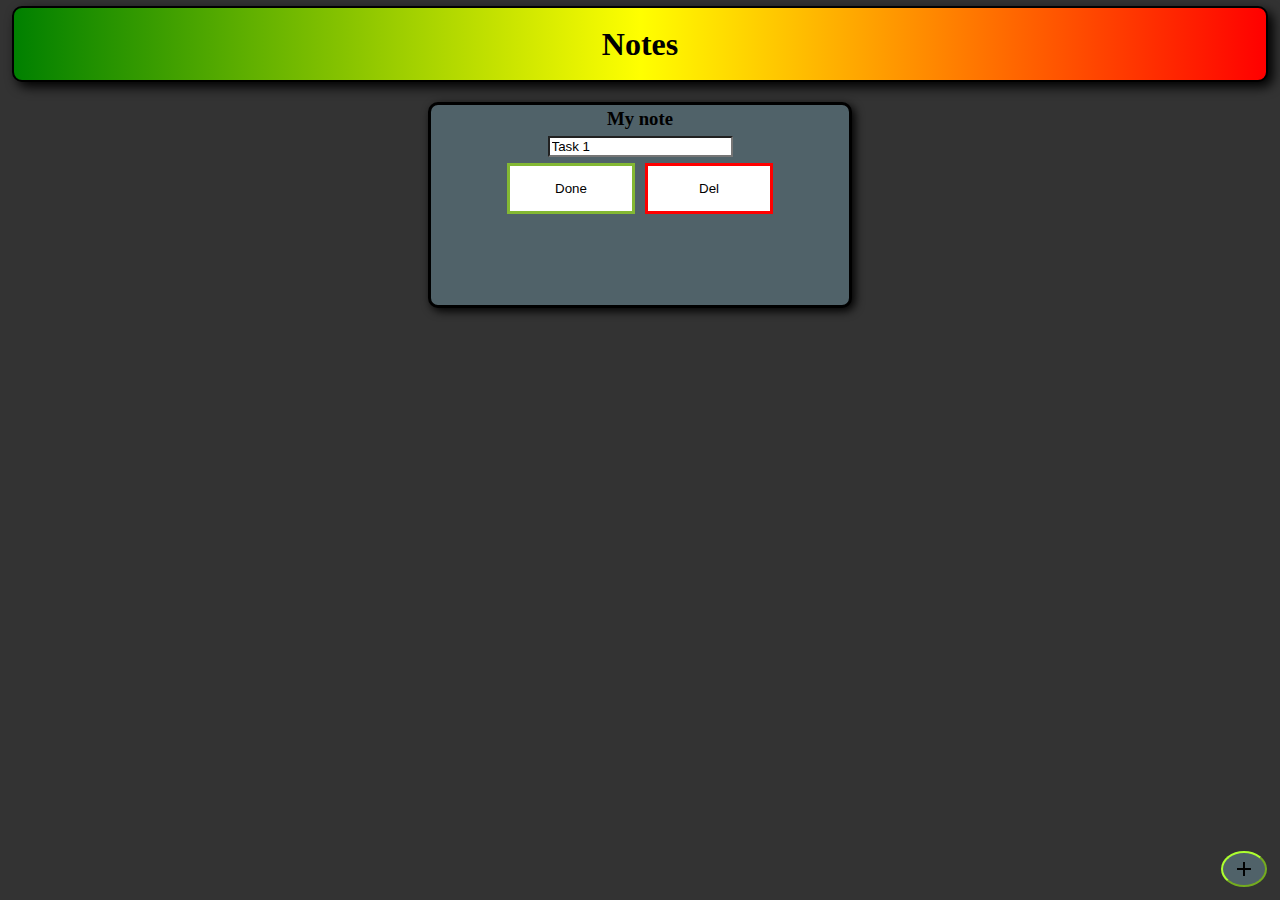
==== Notes.html @ f7f8045a "design update" ====
<!DOCTYPE html>
<html lang="eng">
    <head>
        <meta name="viewport" content="width=device-width, initial-scale=1">
        <title>Notes</title>
        <link href='Styles.css' rel="stylesheet">
        <link href="https://fonts.googleapis.com/icon?family=Material+Icons" rel="stylesheet">
        <script src="main.js"></script>
    </head>
    <body>
        <div>
            <h1 class="heading">Notes</h1>
        </div>
        <div class="menu">
            <h3>My note</h3>
            <form method="get" class="task">
                <input type="text" name="task" id="task" value="Task 1"><br>
                <input type="submit" id="submit" value="Done">
                <input type="submit" id="del" value="Del">
            </form>
        </div>
        <button id="add"><i class="material-icons">add</i></button>
    </body>
</html>
---- Styles.css ----
*{
    margin: 3px;
    background-color: #333333;
}

.heading{
    height: 8vh;
    line-height: 8vh;
    text-align: center;
    border: 2px solid #000000;
    border-radius: 10px;
    background-image: linear-gradient(to right,green, yellow, red);
    box-shadow: 5px 5px 12px;
}

.menu{
    margin: 20px auto;
    width: 33%;
    height: 200px;
    border: solid;
    border-radius: 10px;
    text-align: center;
    background-color: rgb(80, 98, 105);
    box-shadow: 3px 3px 10px;
}

input{
    background-color: #ffff;
}

form, h3{
    background-color: rgb(80, 98, 105);
}

#submit{
    width: 10vw;
    height: 4vw;
    border: solid;
    border-color: rgb(131, 184, 51);
}

#submit:hover{
    color: white;
    background-color: rgb(131, 184, 51);
}

#del{
    width: 10vw;
    height: 4vw;
    border: solid;
    border-color: red;
}

#del:hover{
    color: white;
    background-color: red;
}

#add{
    border-color: greenyellow;
    background-color: rgb(80, 98, 105);
    position: fixed;
    bottom: 10px;
    right: 10px;
    border-radius: 50%;
}
.material-icons{
    background-color: rgb(80, 98, 105);
}

#add:hover{
    box-shadow: 4px 4px 12px #000000;
}
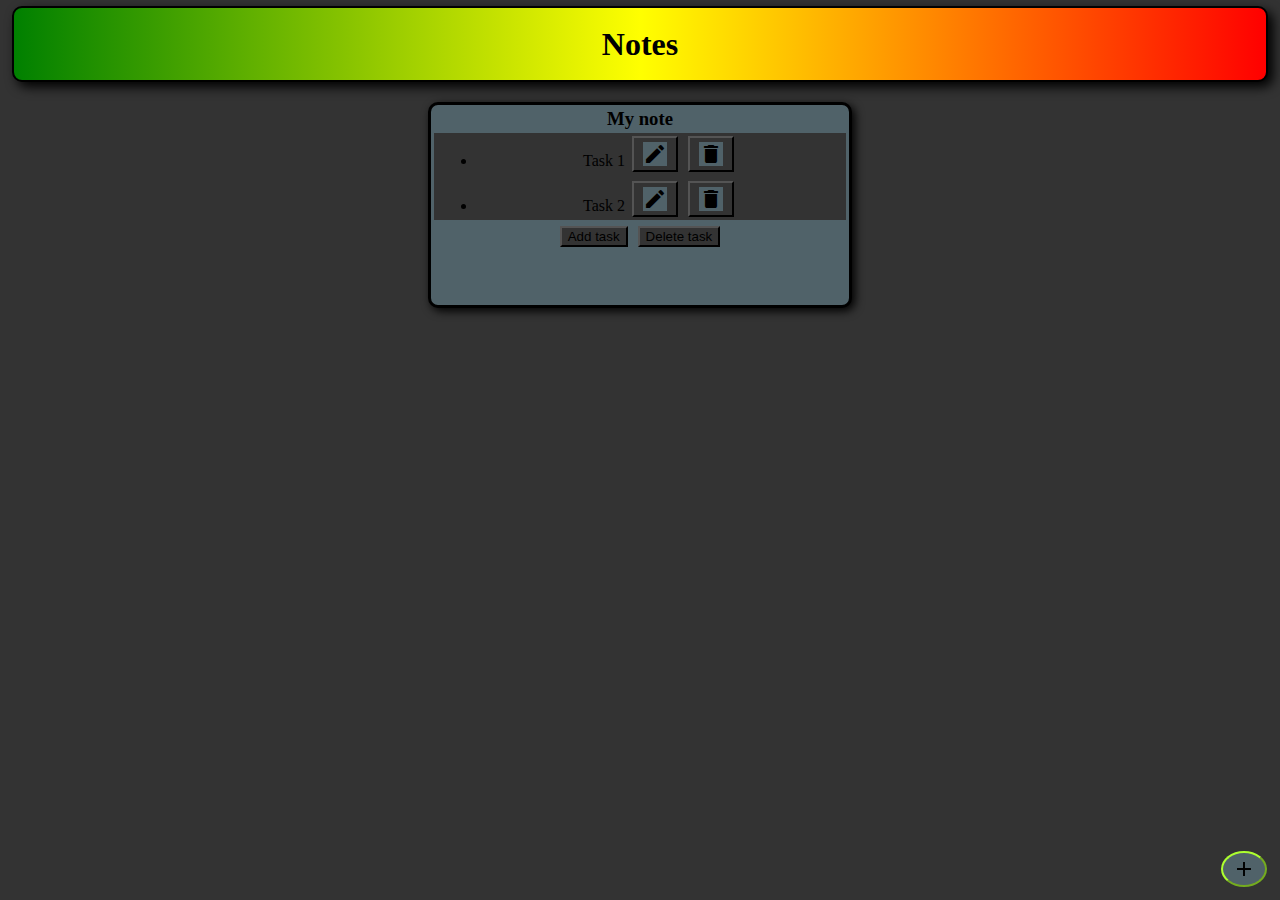
==== commit 8cbfbfcf: "." ====
--- a/Notes.html
+++ b/Notes.html
@@ -13,11 +13,12 @@
         </div>
         <div class="menu">
             <h3>My note</h3>
-            <form method="get" class="task">
-                <input type="text" name="task" id="task" value="Task 1"><br>
-                <input type="submit" id="submit" value="Done">
-                <input type="submit" id="del" value="Del">
-            </form>
+            <ul>
+                <li>Task 1 <button><i class="material-icons">edit</i></button> <button><i class="material-icons">delete</i></button></li>
+                <li>Task 2 <button><i class="material-icons">edit</i></button> <button><i class="material-icons">delete</i></button></li>
+            </ul>
+            <button>Add task</button>
+            <button>Delete task</button>
         </div>
         <button id="add"><i class="material-icons">add</i></button>
     </body>
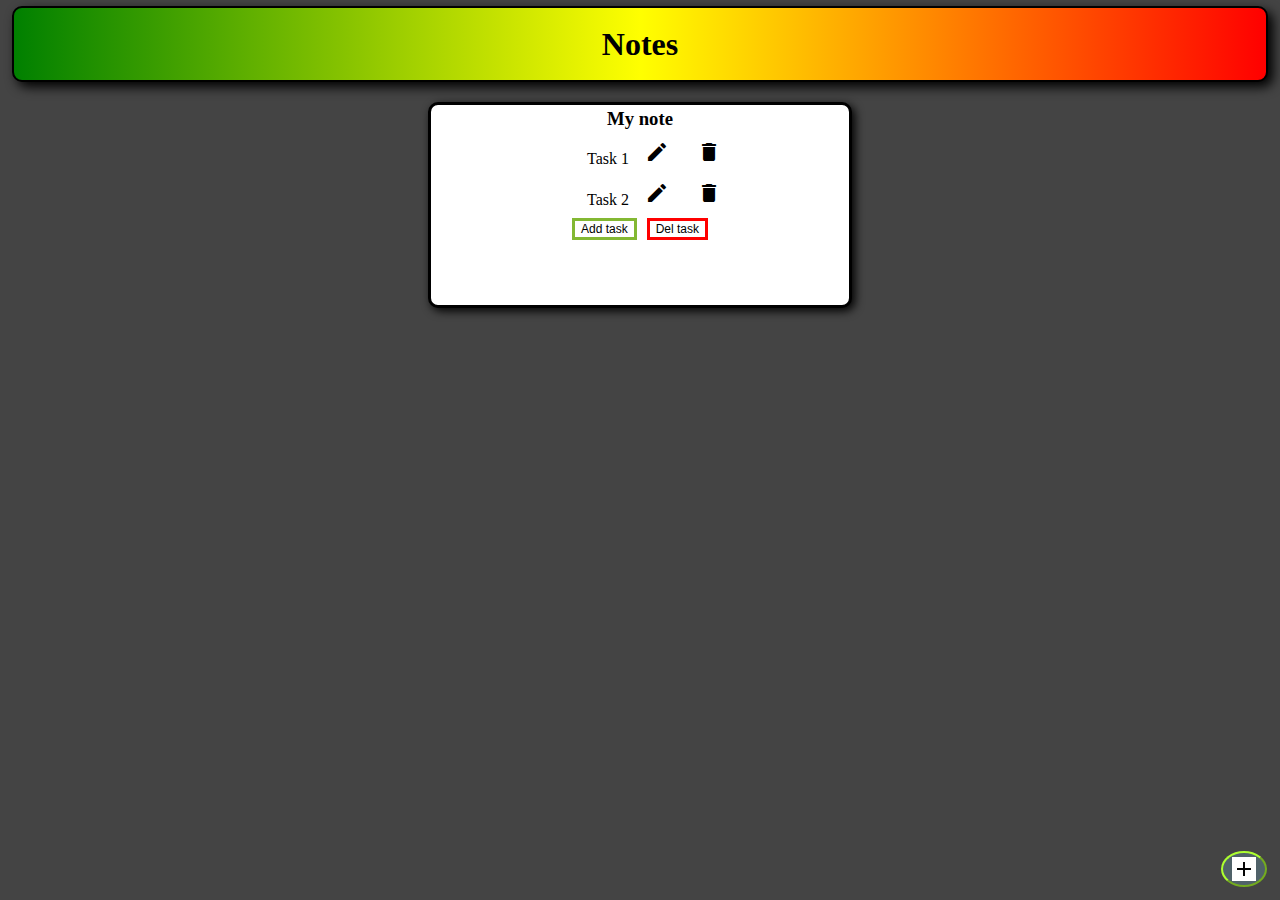
==== commit c9a4b2fe: "." ====
--- a/Notes.html
+++ b/Notes.html
@@ -14,11 +14,13 @@
         <div class="menu">
             <h3>My note</h3>
             <ul>
-                <li>Task 1 <button><i class="material-icons">edit</i></button> <button><i class="material-icons">delete</i></button></li>
-                <li>Task 2 <button><i class="material-icons">edit</i></button> <button><i class="material-icons">delete</i></button></li>
+                <li>Task 1 <button id="edit"><i class="material-icons">edit</i></button> <button id="trash"><i class="material-icons">delete</i></button></li>
+                <li>Task 2 <button id="edit"><i class="material-icons">edit</i></button> <button id="trash"><i class="material-icons">delete</i></button></li>
             </ul>
-            <button>Add task</button>
-            <button>Delete task</button>
+            <div class="btns">
+                <button class="addtsk">Add task</button>
+                <button class="deltsk">Del task</button>
+            </div>
         </div>
         <button id="add"><i class="material-icons">add</i></button>
     </body>
--- a/Styles.css
+++ b/Styles.css
@@ -1,6 +1,6 @@
 *{
     margin: 3px;
-    background-color: #333333;
+    background-color: #444444;
 }
 
 .heading{
@@ -20,7 +20,7 @@
     border: solid;
     border-radius: 10px;
     text-align: center;
-    background-color: rgb(80, 98, 105);
+    background-color: #ffffff;
     box-shadow: 3px 3px 10px;
 }
 
@@ -28,32 +28,54 @@
     background-color: #ffff;
 }
 
-form, h3{
-    background-color: rgb(80, 98, 105);
+ul,li, h3{
+    background-color: #ffffff;
 }
 
-#submit{
-    width: 10vw;
-    height: 4vw;
-    border: solid;
-    border-color: rgb(131, 184, 51);
+ul{
+    list-style-type: none;
 }
 
-#submit:hover{
+.btns{
+    background-color: #ffffff;
+}
+
+.addtsk{
+    border: solid;
+    font-size: 12px;
+    border-color: rgb(131, 184, 51);
+    background-color: #ffffff;
+}
+
+.addtsk:hover{
     color: white;
     background-color: rgb(131, 184, 51);
 }
 
-#del{
-    width: 10vw;
-    height: 4vw;
+.deltsk{
     border: solid;
+    font-size: 12px;
     border-color: red;
+    background-color: #ffffff;
 }
 
-#del:hover{
+.deltsk:hover{
     color: white;
     background-color: red;
+}
+
+#edit{
+    border: none;
+    background-color: #ffffff;
+}
+
+#trash{
+    border: none;
+    background-color: #ffffff;
+}
+
+.material-icons{
+    background-color: #ffffff;
 }
 
 #add{
@@ -64,9 +86,6 @@
     right: 10px;
     border-radius: 50%;
 }
-.material-icons{
-    background-color: rgb(80, 98, 105);
-}
 
 #add:hover{
     box-shadow: 4px 4px 12px #000000;
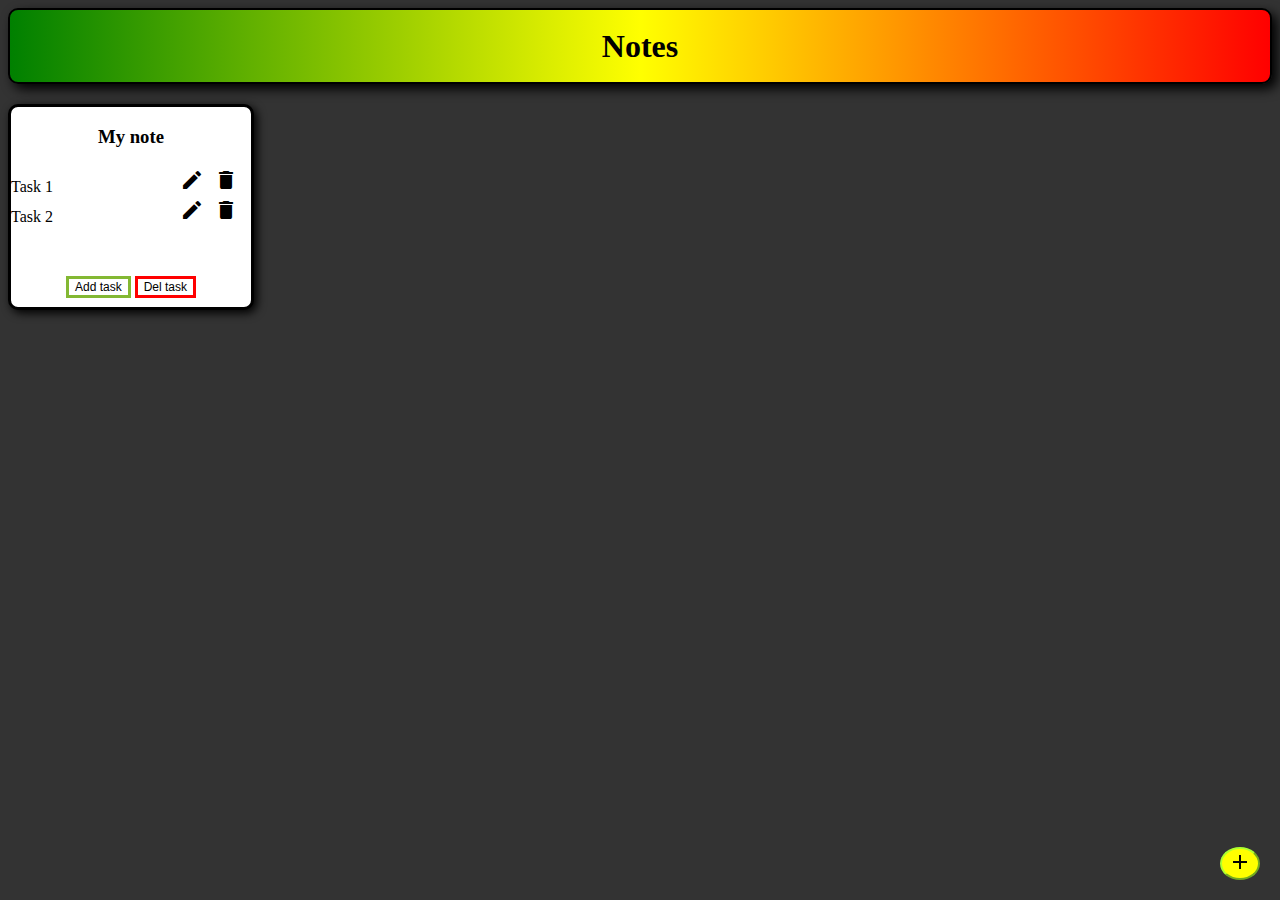
==== commit 2f5510ce: "added javascript" ====
--- a/Notes.html
+++ b/Notes.html
@@ -11,8 +11,8 @@
         <div>
             <h1 class="heading">Notes</h1>
         </div>
-        <div class="menu">
-            <h3>My note</h3>
+        <div class="menu_1" id="menu_1">
+            <h3 id=".">My note</h3>
             <ul>
                 <li>Task 1 <button id="edit"><i class="material-icons">edit</i></button> <button id="trash"><i class="material-icons">delete</i></button></li>
                 <li>Task 2 <button id="edit"><i class="material-icons">edit</i></button> <button id="trash"><i class="material-icons">delete</i></button></li>
@@ -22,6 +22,17 @@
                 <button class="deltsk">Del task</button>
             </div>
         </div>
-        <button id="add"><i class="material-icons">add</i></button>
+        <div class="menu_2" id="menu_2">
+            <h3 id="2">My note 2</h3>
+            <ul>
+                <li>Task 1 <button id="edit"><i class="material-icons">edit</i></button> <button id="trash"><i class="material-icons">delete</i></button></li>
+                <li>Task 2 <button id="edit"><i class="material-icons">edit</i></button> <button id="trash"><i class="material-icons">delete</i></button></li>
+            </ul>
+            <div class="btns">
+                <button class="addtsk">Add task</button>
+                <button class="deltsk">Del task</button>
+            </div>
+        </div>
+        <button id="add" onclick="add()"><i class="material-icons">add</i></button>
     </body>
 </html>--- a/Styles.css
+++ b/Styles.css
@@ -1,9 +1,9 @@
-*{
-    margin: 3px;
-    background-color: #444444;
+html{
+    background-color: #333333;
 }
 
 .heading{
+    margin: 0;
     height: 8vh;
     line-height: 8vh;
     text-align: center;
@@ -13,9 +13,22 @@
     box-shadow: 5px 5px 12px;
 }
 
-.menu{
-    margin: 20px auto;
-    width: 33%;
+.menu_1{
+    display: inline-block;
+    margin-top: 20px;
+    width: 240px;
+    height: 200px;
+    border: solid;
+    border-radius: 10px;
+    text-align: center;
+    background-color: #ffffff;
+    box-shadow: 3px 3px 10px;
+}
+
+.menu_2{
+    display: none;
+    margin-top: 20px;
+    width: 240px;
     height: 200px;
     border: solid;
     border-radius: 10px;
@@ -28,15 +41,19 @@
     background-color: #ffff;
 }
 
-ul,li, h3{
-    background-color: #ffffff;
+ul{
+    list-style-type: none;
+    margin: 0;
+    padding: 0;
 }
 
-ul{
-    list-style-type: none;
+li{
+    text-align: left;
 }
 
 .btns{
+    position: relative;
+    top: 50px;
     background-color: #ffffff;
 }
 
@@ -48,6 +65,7 @@
 }
 
 .addtsk:hover{
+    transform: scale(1.1);
     color: white;
     background-color: rgb(131, 184, 51);
 }
@@ -60,33 +78,54 @@
 }
 
 .deltsk:hover{
+    transform: scale(1.1);
     color: white;
     background-color: red;
 }
 
 #edit{
+    position: relative;
+    left: 50%;
+    margin: 0;
+    padding: 0;
+    height: 30px;
+    width: 30px;
     border: none;
     background-color: #ffffff;
 }
 
+#edit:hover{
+    color: rgb(155, 155, 51);
+    transform: scale(1.08);
+}
+
 #trash{
+    position: relative;
+    left: 50%;
+    margin: 0;
+    padding: 0;
+    height: 30px;
+    width: 30px;
     border: none;
     background-color: #ffffff;
 }
 
-.material-icons{
-    background-color: #ffffff;
+#trash:hover{
+    color:red;
+    transform: scale(1.08);
 }
 
 #add{
     border-color: greenyellow;
-    background-color: rgb(80, 98, 105);
+    background-color: rgb(255, 255, 0);
     position: fixed;
-    bottom: 10px;
-    right: 10px;
+    bottom: 20px;
+    right: 20px;
     border-radius: 50%;
 }
 
 #add:hover{
+    background-color: rgb(0,255,0);
+    transform: scale(1.2);
     box-shadow: 4px 4px 12px #000000;
 }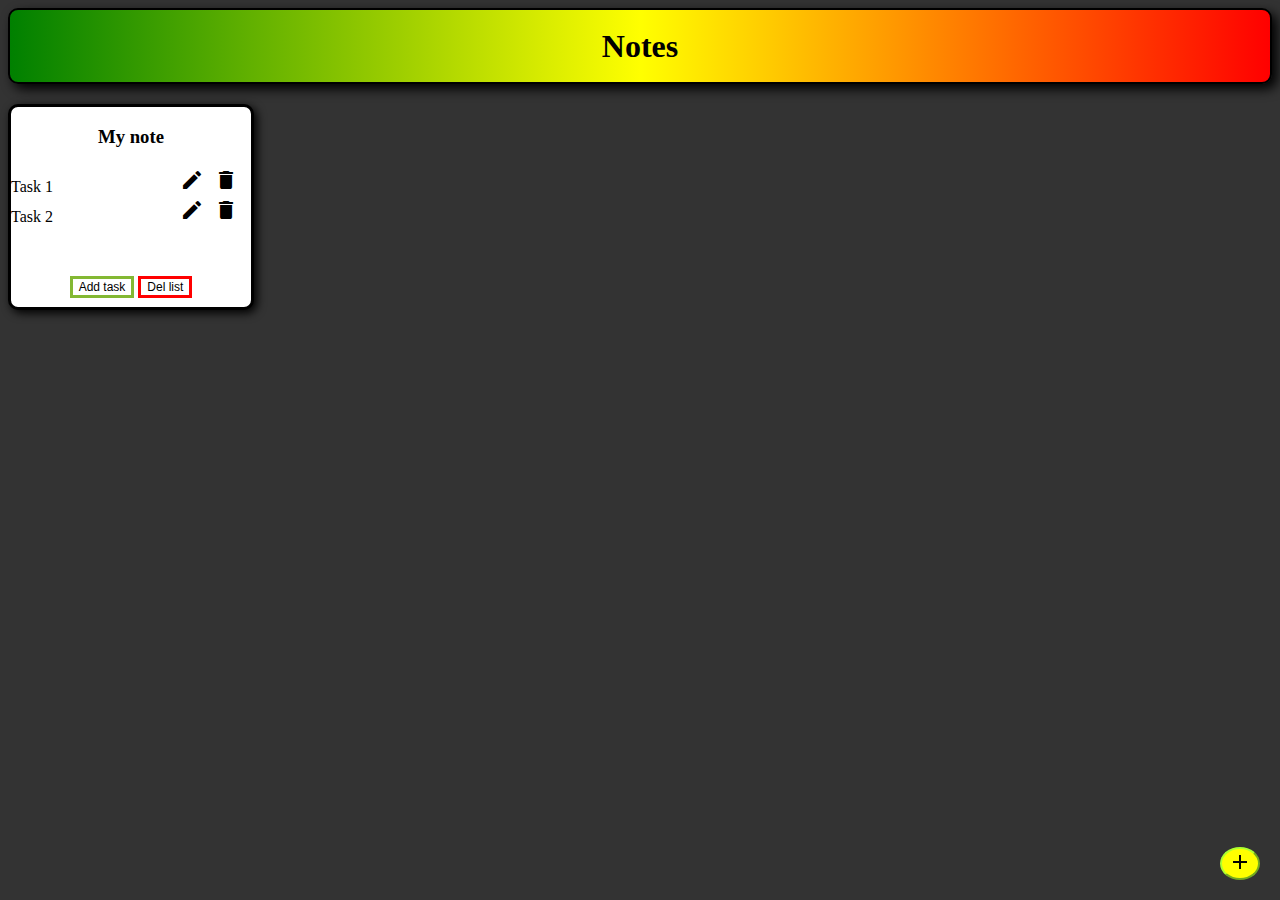
==== commit aeb93d99: "del" ====
--- a/Notes.html
+++ b/Notes.html
@@ -19,7 +19,7 @@
             </ul>
             <div class="btns">
                 <button class="addtsk">Add task</button>
-                <button class="deltsk">Del task</button>
+                <button class="deltsk" onclick="del()">Del list</button>
             </div>
         </div>
         <div class="menu_2" id="menu_2">
@@ -30,7 +30,7 @@
             </ul>
             <div class="btns">
                 <button class="addtsk">Add task</button>
-                <button class="deltsk">Del task</button>
+                <button class="deltsk" onclick="del()">Del list</button>
             </div>
         </div>
         <button id="add" onclick="add()"><i class="material-icons">add</i></button>
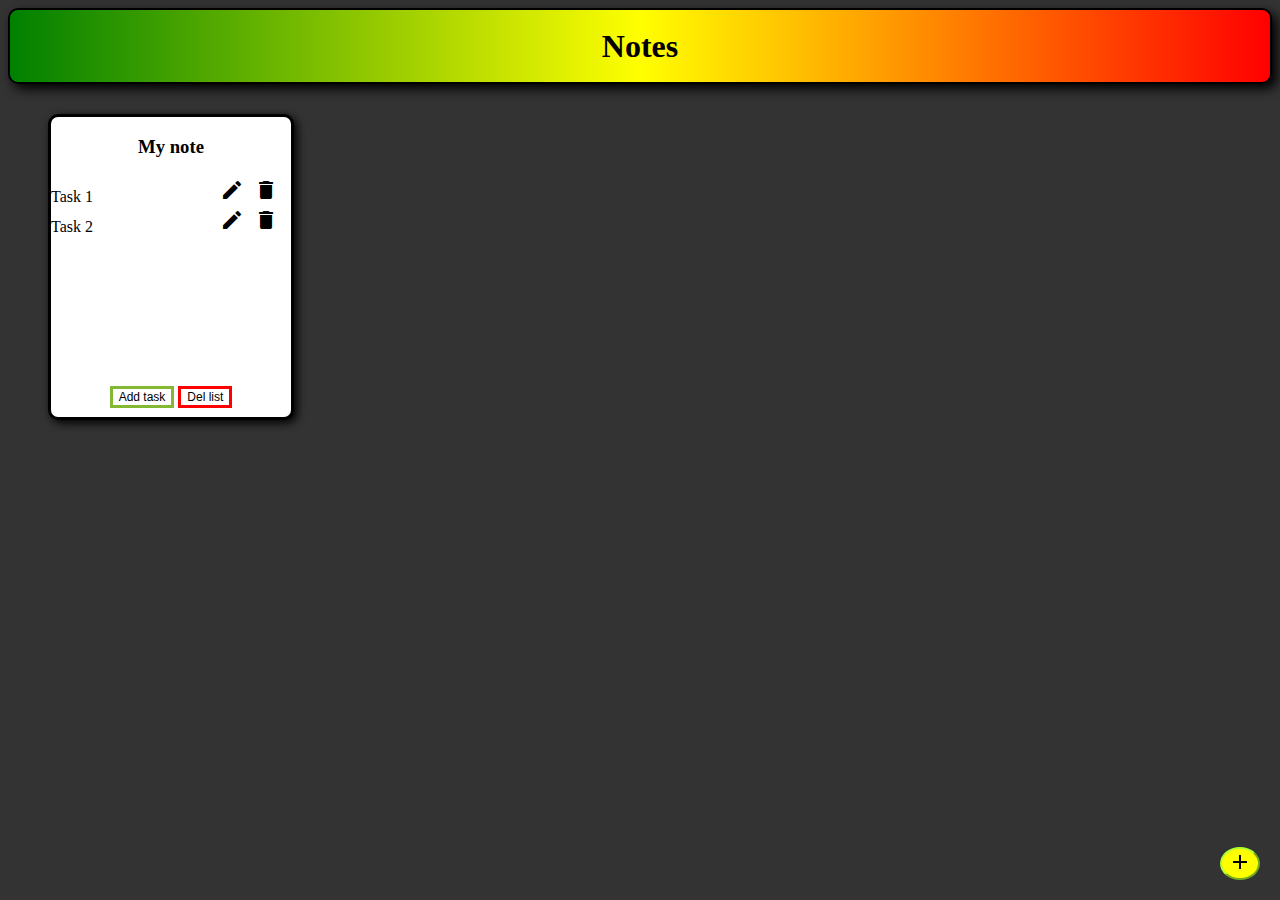
==== commit efe157e4: "." ====
--- a/Notes.html
+++ b/Notes.html
@@ -19,7 +19,7 @@
             </ul>
             <div class="btns">
                 <button class="addtsk">Add task</button>
-                <button class="deltsk" onclick="del()">Del list</button>
+                <button class="deltsk">Del list</button>
             </div>
         </div>
         <div class="menu_2" id="menu_2">
@@ -33,6 +33,7 @@
                 <button class="deltsk" onclick="del()">Del list</button>
             </div>
         </div>
+        </div>
         <button id="add" onclick="add()"><i class="material-icons">add</i></button>
     </body>
 </html>--- a/Styles.css
+++ b/Styles.css
@@ -15,9 +15,10 @@
 
 .menu_1{
     display: inline-block;
-    margin-top: 20px;
+    margin-top: 30px;
+    margin-left: 40px;
     width: 240px;
-    height: 200px;
+    height: 300px;
     border: solid;
     border-radius: 10px;
     text-align: center;
@@ -27,9 +28,45 @@
 
 .menu_2{
     display: none;
-    margin-top: 20px;
+    margin-left: 30px;
     width: 240px;
-    height: 200px;
+    height: 300px;
+    border: solid;
+    border-radius: 10px;
+    text-align: center;
+    background-color: #ffffff;
+    box-shadow: 3px 3px 10px;
+}
+
+.menu_3{
+    display: none;
+    margin-left: 30px;
+    width: 240px;
+    height: 300px;
+    border: solid;
+    border-radius: 10px;
+    text-align: center;
+    background-color: #ffffff;
+    box-shadow: 3px 3px 10px;
+}
+
+.menu_4{
+    display: none;
+    margin-left: 30px;
+    width: 240px;
+    height: 300px;
+    border: solid;
+    border-radius: 10px;
+    text-align: center;
+    background-color: #ffffff;
+    box-shadow: 3px 3px 10px;
+}
+
+.menu_5{
+    display: none;
+    margin-left: 30px;
+    width: 240px;
+    height: 300px;
     border: solid;
     border-radius: 10px;
     text-align: center;
@@ -53,7 +90,7 @@
 
 .btns{
     position: relative;
-    top: 50px;
+    top: 150px;
     background-color: #ffffff;
 }
 
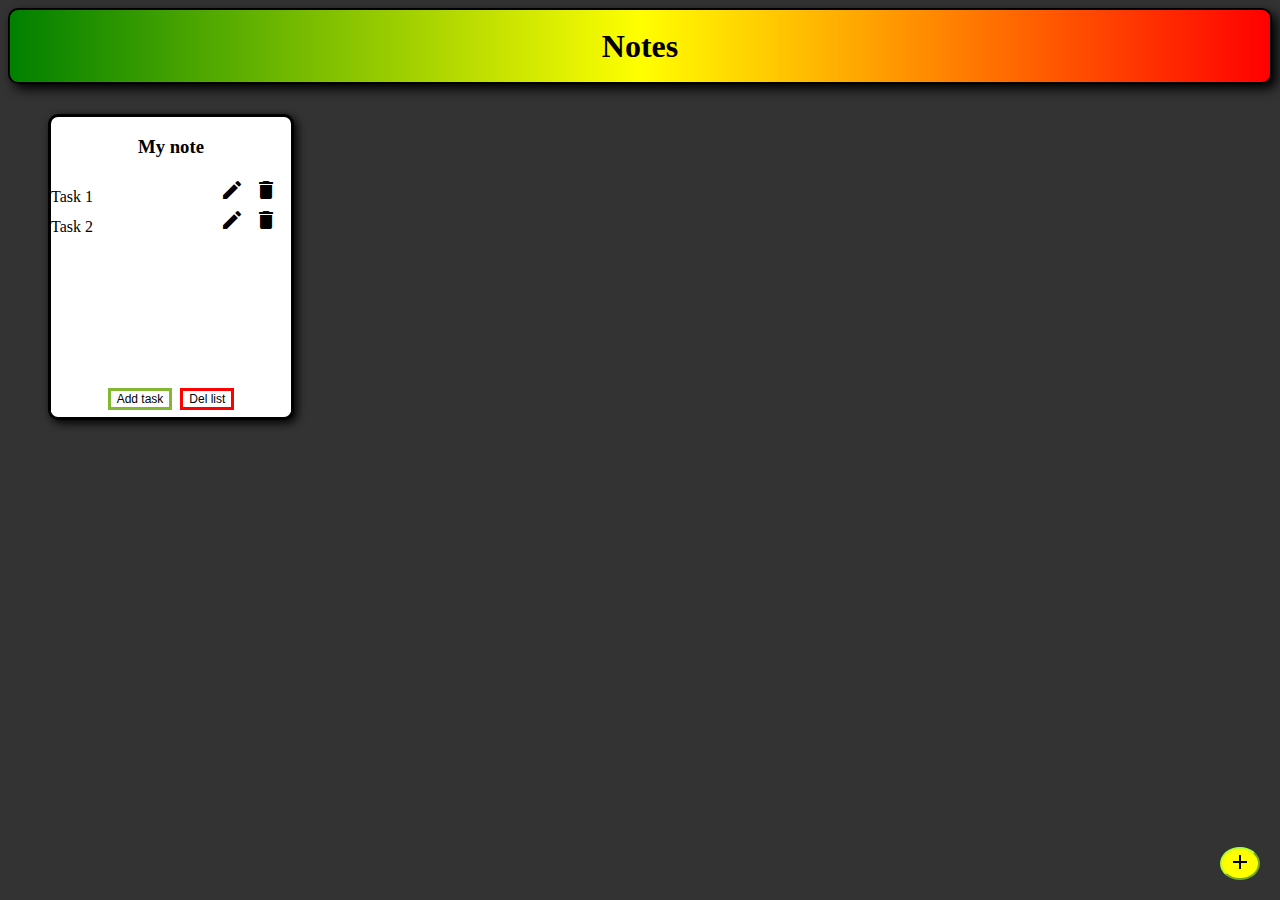
==== commit f2d3f3d1: "Checkpoint 2" ====
--- a/Notes.html
+++ b/Notes.html
@@ -1,39 +1,32 @@
 <!DOCTYPE html>
 <html lang="eng">
-    <head>
-        <meta name="viewport" content="width=device-width, initial-scale=1">
-        <title>Notes</title>
-        <link href='Styles.css' rel="stylesheet">
-        <link href="https://fonts.googleapis.com/icon?family=Material+Icons" rel="stylesheet">
-        <script src="main.js"></script>
-    </head>
-    <body>
-        <div>
-            <h1 class="heading">Notes</h1>
+
+<head>
+    <meta name="viewport" content="width=device-width, initial-scale=1">
+    <title>Notes</title>
+    <link href='Styles.css' rel="stylesheet">
+    <link href="https://fonts.googleapis.com/icon?family=Material+Icons" rel="stylesheet">
+    <script src="main.js"></script>
+</head>
+
+<body>
+    <div>
+        <h1 class="heading">Notes</h1>
+    </div>
+    <div class="menu" id="menu">
+        <h3 class="nme">My note</h3>
+        <ul>
+            <li>Task 1 <button id="edit"><i class="material-icons">edit</i></button> <button id="trash"><i
+                        class="material-icons">delete</i></button></li>
+            <li>Task 2 <button id="edit"><i class="material-icons">edit</i></button> <button id="trash"><i
+                        class="material-icons">delete</i></button></li>
+        </ul>
+        <div class="btns">
+            <button class="addtsk">Add task</button>
+            <button class="deltsk">Del list</button>
         </div>
-        <div class="menu_1" id="menu_1">
-            <h3 id=".">My note</h3>
-            <ul>
-                <li>Task 1 <button id="edit"><i class="material-icons">edit</i></button> <button id="trash"><i class="material-icons">delete</i></button></li>
-                <li>Task 2 <button id="edit"><i class="material-icons">edit</i></button> <button id="trash"><i class="material-icons">delete</i></button></li>
-            </ul>
-            <div class="btns">
-                <button class="addtsk">Add task</button>
-                <button class="deltsk">Del list</button>
-            </div>
-        </div>
-        <div class="menu_2" id="menu_2">
-            <h3 id="2">My note 2</h3>
-            <ul>
-                <li>Task 1 <button id="edit"><i class="material-icons">edit</i></button> <button id="trash"><i class="material-icons">delete</i></button></li>
-                <li>Task 2 <button id="edit"><i class="material-icons">edit</i></button> <button id="trash"><i class="material-icons">delete</i></button></li>
-            </ul>
-            <div class="btns">
-                <button class="addtsk">Add task</button>
-                <button class="deltsk" onclick="del()">Del list</button>
-            </div>
-        </div>
-        </div>
-        <button id="add" onclick="add()"><i class="material-icons">add</i></button>
-    </body>
+    </div>
+    <button id="add" onclick="add()"><i class="material-icons">add</i></button>
+</body>
+
 </html>--- a/Styles.css
+++ b/Styles.css
@@ -13,58 +13,11 @@
     box-shadow: 5px 5px 12px;
 }
 
-.menu_1{
+.menu{
+    position: relative;
     display: inline-block;
     margin-top: 30px;
     margin-left: 40px;
-    width: 240px;
-    height: 300px;
-    border: solid;
-    border-radius: 10px;
-    text-align: center;
-    background-color: #ffffff;
-    box-shadow: 3px 3px 10px;
-}
-
-.menu_2{
-    display: none;
-    margin-left: 30px;
-    width: 240px;
-    height: 300px;
-    border: solid;
-    border-radius: 10px;
-    text-align: center;
-    background-color: #ffffff;
-    box-shadow: 3px 3px 10px;
-}
-
-.menu_3{
-    display: none;
-    margin-left: 30px;
-    width: 240px;
-    height: 300px;
-    border: solid;
-    border-radius: 10px;
-    text-align: center;
-    background-color: #ffffff;
-    box-shadow: 3px 3px 10px;
-}
-
-.menu_4{
-    display: none;
-    margin-left: 30px;
-    width: 240px;
-    height: 300px;
-    border: solid;
-    border-radius: 10px;
-    text-align: center;
-    background-color: #ffffff;
-    box-shadow: 3px 3px 10px;
-}
-
-.menu_5{
-    display: none;
-    margin-left: 30px;
     width: 240px;
     height: 300px;
     border: solid;
@@ -96,6 +49,7 @@
 
 .addtsk{
     border: solid;
+    margin: 2px;
     font-size: 12px;
     border-color: rgb(131, 184, 51);
     background-color: #ffffff;
@@ -109,6 +63,7 @@
 
 .deltsk{
     border: solid;
+    margin: 2px;
     font-size: 12px;
     border-color: red;
     background-color: #ffffff;
